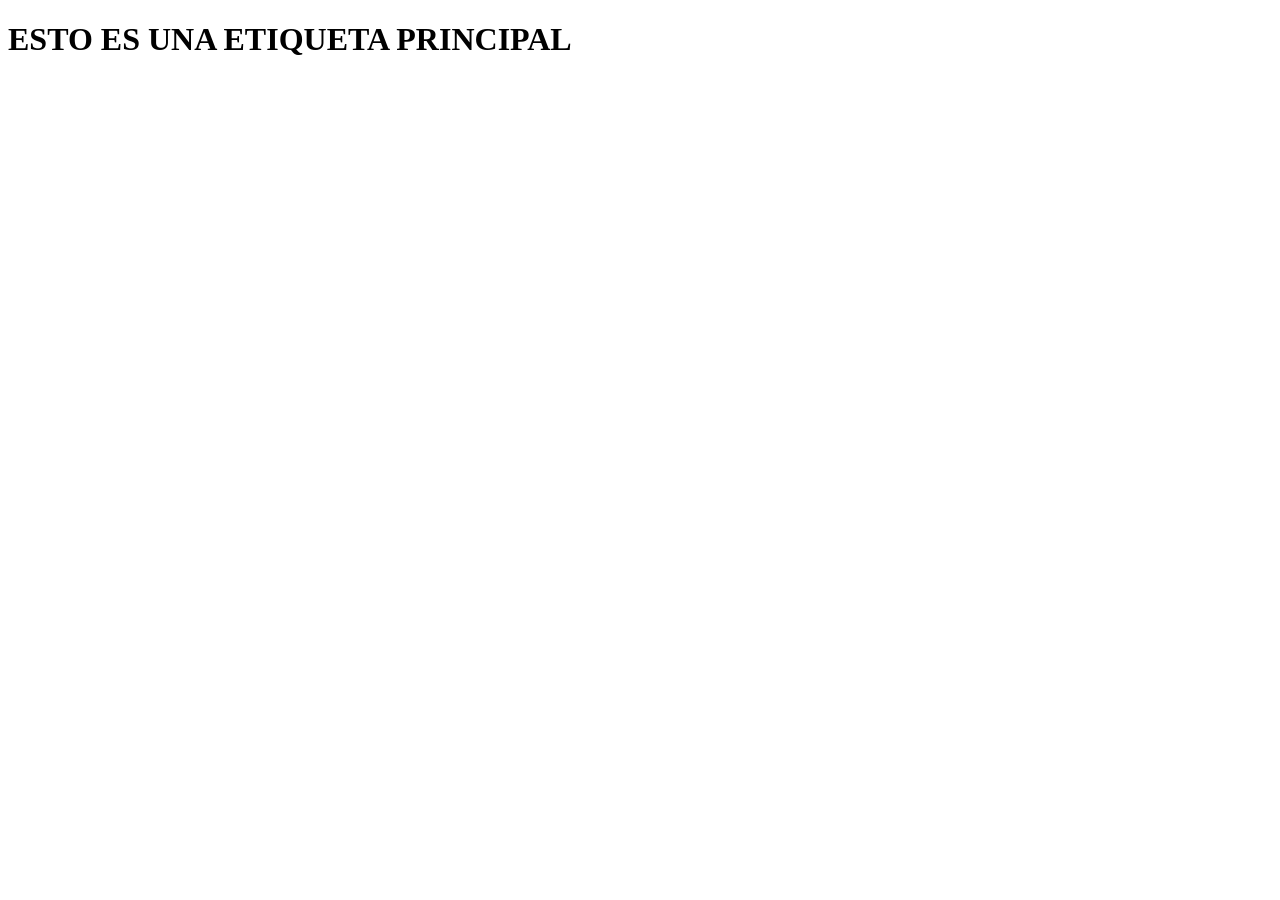
==== html_boirlerplate/index.html @ be3e76b4 "subida de la estructura basica HTML" ====
<!DOCTYPE html>
<html lang="es">
<head>
    <meta charset="UTF-8">
    <meta name="viewport" content="width=device-width, initial-scale=1.0">
    <title> Mi primera pagina Web</title>
</head>
<body>
    <h1> ESTO ES UNA ETIQUETA PRINCIPAL</h1>
</body>
</html>
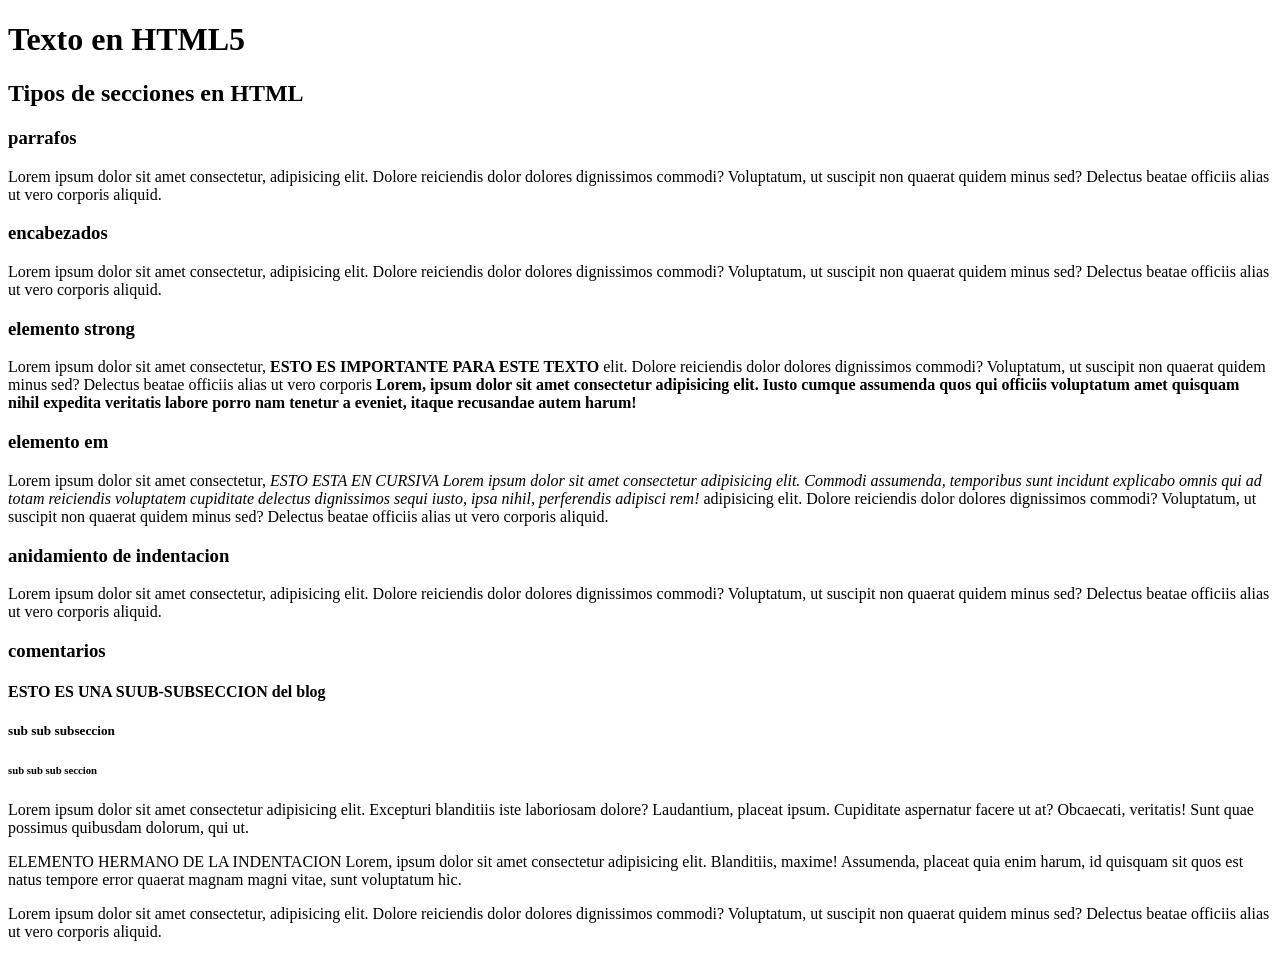
==== commit 56600370: "leccion de texto de TOP" ====
--- a/html_boirlerplate/index.html
+++ b/html_boirlerplate/index.html
@@ -6,6 +6,49 @@
     <title> Mi primera pagina Web</title>
 </head>
 <body>
-    <h1> ESTO ES UNA ETIQUETA PRINCIPAL</h1>
+    
+    
+    <!-- esto es un comentario hacerca del blog que cree como parte de la practica de la leccion de texto del curriculo de TOP-->
+    
+    <h1> Texto en HTML5 </h1>
+
+    <h2> Tipos de secciones en HTML</h2>
+    <h3> parrafos </h3>
+    <p>Lorem ipsum dolor sit amet consectetur, adipisicing elit. Dolore reiciendis dolor dolores dignissimos commodi? Voluptatum, ut suscipit non quaerat quidem minus sed? Delectus beatae officiis alias ut vero corporis aliquid.</p>
+
+    <h3> encabezados</h3>
+    <p>Lorem ipsum dolor sit amet consectetur, adipisicing elit. Dolore reiciendis dolor dolores dignissimos commodi? Voluptatum, ut suscipit non quaerat quidem minus sed? Delectus beatae officiis alias ut vero corporis aliquid.</p>
+
+
+    <h3> elemento strong</h3>
+    <p>Lorem ipsum dolor sit amet consectetur, <strong>ESTO ES IMPORTANTE PARA ESTE TEXTO</strong> elit. Dolore reiciendis dolor dolores dignissimos commodi? Voluptatum, ut suscipit non quaerat quidem minus sed? Delectus beatae officiis alias ut vero corporis 
+        <strong> Lorem, ipsum dolor sit amet consectetur adipisicing elit. Iusto cumque assumenda quos qui officiis voluptatum amet quisquam nihil expedita veritatis labore porro nam tenetur a eveniet, itaque recusandae autem harum!</strong></p>
+
+
+    <h3> elemento em</h3>
+    <p>Lorem ipsum dolor sit amet consectetur,<em> ESTO ESTA EN CURSIVA Lorem ipsum dolor sit amet consectetur adipisicing elit. Commodi assumenda, temporibus sunt incidunt explicabo omnis qui ad totam reiciendis voluptatem cupiditate delectus dignissimos sequi iusto, ipsa nihil, perferendis adipisci rem! </em> adipisicing elit. Dolore reiciendis dolor dolores dignissimos commodi? Voluptatum, ut suscipit non quaerat quidem minus sed? Delectus beatae officiis alias ut vero corporis aliquid.</p>
+
+
+    <h3> anidamiento de indentacion </h3>
+    <p>Lorem ipsum dolor sit amet consectetur, adipisicing elit. Dolore reiciendis dolor dolores dignissimos commodi? Voluptatum, ut suscipit non quaerat quidem minus sed? Delectus beatae officiis alias ut vero corporis aliquid.</p>
+
+
+    <h3> comentarios </h3>
+    <section>
+
+        <h4> ESTO ES UNA SUUB-SUBSECCION del blog</h4>
+        <h5>sub sub subseccion</h5>
+        <h6>sub sub sub seccion</h6>
+        
+        <p>Lorem ipsum dolor sit amet consectetur adipisicing elit. Excepturi blanditiis iste laboriosam dolore? Laudantium, placeat ipsum. Cupiditate aspernatur facere ut at? Obcaecati, veritatis! Sunt quae possimus quibusdam dolorum, qui ut.</p>
+
+        <p>ELEMENTO HERMANO DE LA INDENTACION Lorem, ipsum dolor sit amet consectetur adipisicing elit. Blanditiis, maxime! Assumenda, placeat quia enim harum, id quisquam sit quos est natus tempore error quaerat magnam magni vitae, sunt voluptatum hic.</p>
+
+
+    </section>
+
+    <p>Lorem ipsum dolor sit amet consectetur, adipisicing elit. Dolore reiciendis dolor dolores dignissimos commodi? Voluptatum, ut suscipit non quaerat quidem minus sed? Delectus beatae officiis alias ut vero corporis aliquid.</p>
+
+
 </body>
 </html>
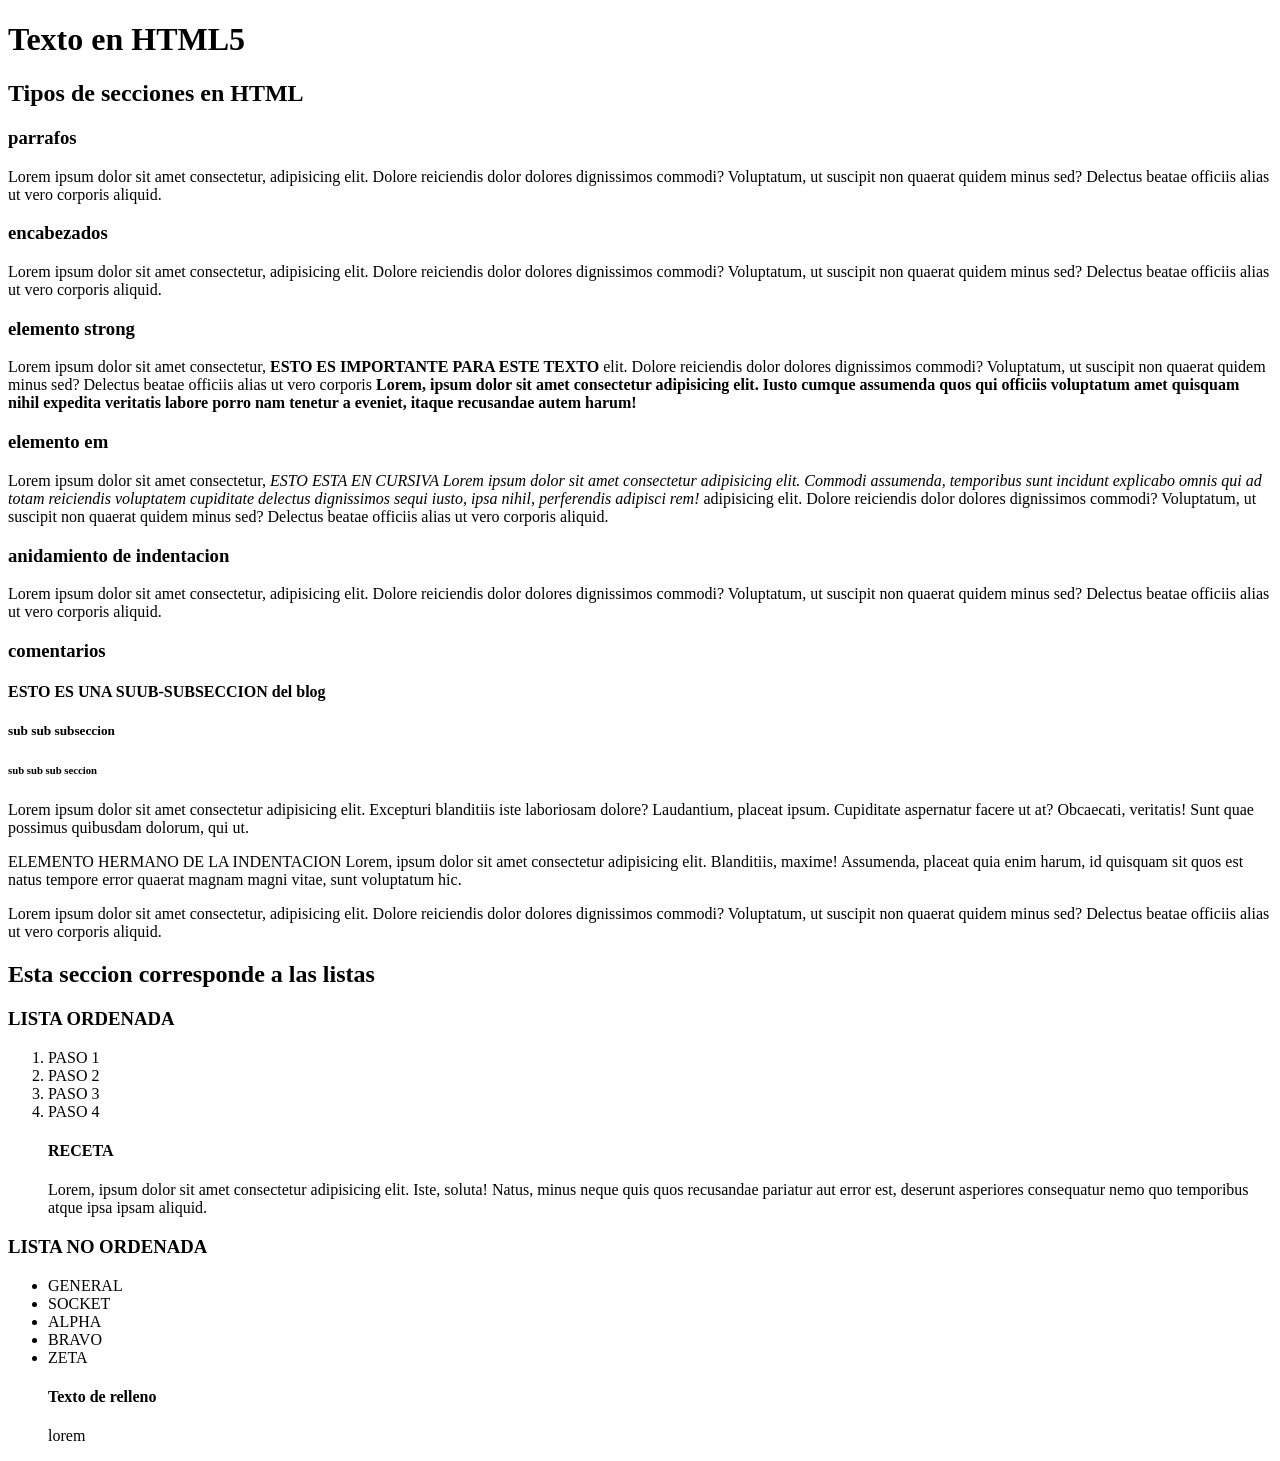
==== commit 865861f8: "actualizacion a la leccion de texto con listas en HTML5" ====
--- a/html_boirlerplate/index.html
+++ b/html_boirlerplate/index.html
@@ -50,5 +50,36 @@
     <p>Lorem ipsum dolor sit amet consectetur, adipisicing elit. Dolore reiciendis dolor dolores dignissimos commodi? Voluptatum, ut suscipit non quaerat quidem minus sed? Delectus beatae officiis alias ut vero corporis aliquid.</p>
 
 
+<h2> Esta seccion corresponde a las listas</h2>
+
+<h3> LISTA ORDENADA</h3>
+<ol>
+    <li> PASO 1</li>
+    <li> PASO 2</li>
+    <li> PASO 3</li>
+    <li> PASO 4 </li>
+
+    <h4> RECETA </h4>
+    <p> Lorem, ipsum dolor sit amet consectetur adipisicing elit. Iste, soluta! Natus, minus neque quis quos recusandae pariatur aut error est, deserunt asperiores consequatur nemo quo temporibus atque ipsa ipsam aliquid.</p>
+    
+
+</ol>
+
+<h3> LISTA NO ORDENADA </h3>
+
+<ul>
+    <li>GENERAL </li>
+    <li> SOCKET</li>
+    <li>ALPHA </li>
+    <li>BRAVO </li>
+    <li>ZETA</li>
+
+    <h4> Texto de relleno </h4>
+    <p>lorem
+    
+    </p>
+</ul>
+
+
 </body>
 </html>
